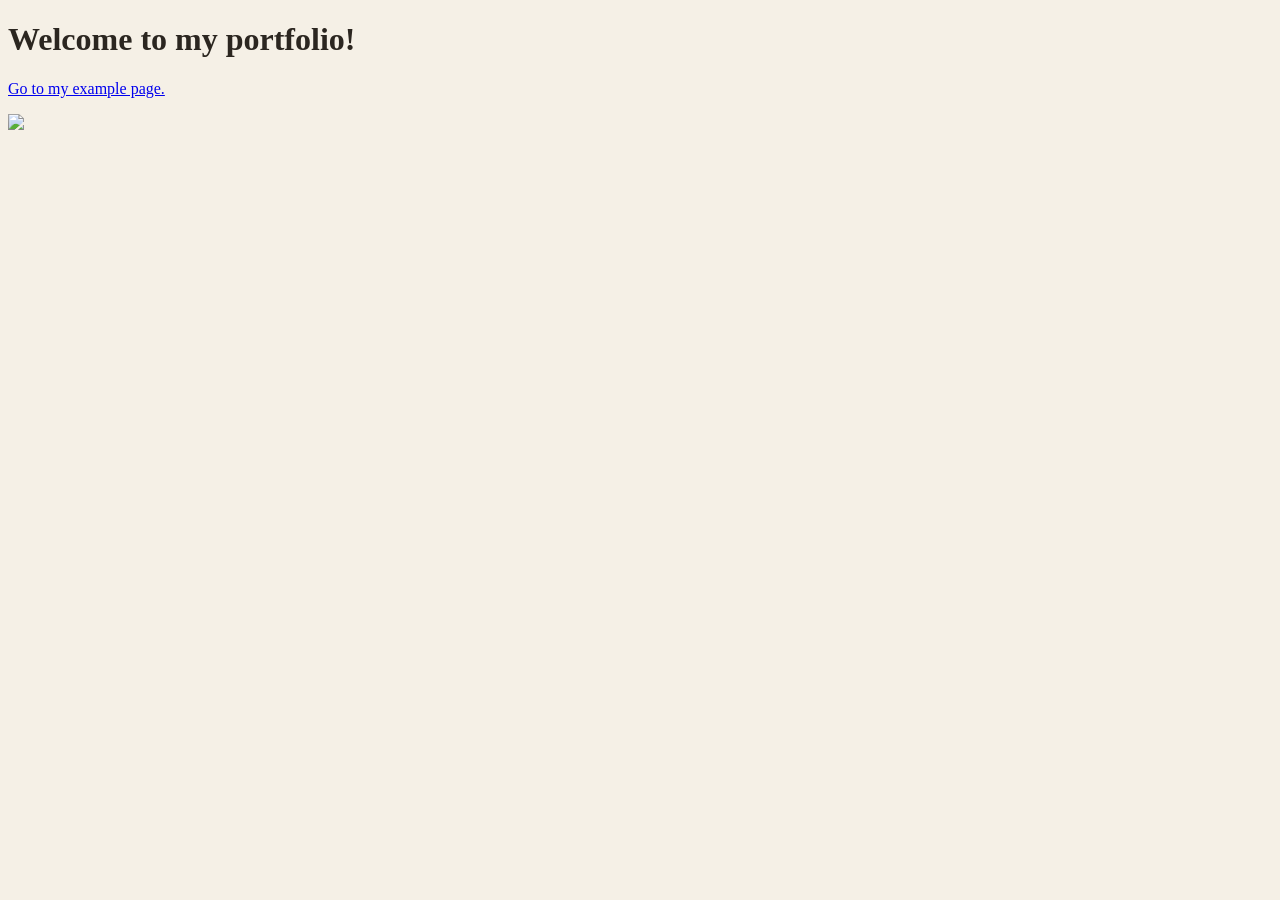
==== index.html @ 08218a7e "stuff" ====
<!DOCTYPE html>
<html>
<head>
  <title>My Portfolio</title>
  <link rel="stylesheet" href="style.css">
</head>
<body>
  <h1>Welcome to my portfolio!</h1>
  <p><a href="example copy.html">Go to my example page.</a></p>
  <img src="https://encrypted-tbn0.gstatic.com/images?q=tbn:ANd9GcQd8OmyHy-du1afcp3aZHgL0K8szAI8qv8Ty-CD_69RFw&s=10">
</body>
</html>
---- style.css ----
body {
  color: #2B2620;
  background-color: #F5F0E6;
  font-family: Georgia, serif;
}
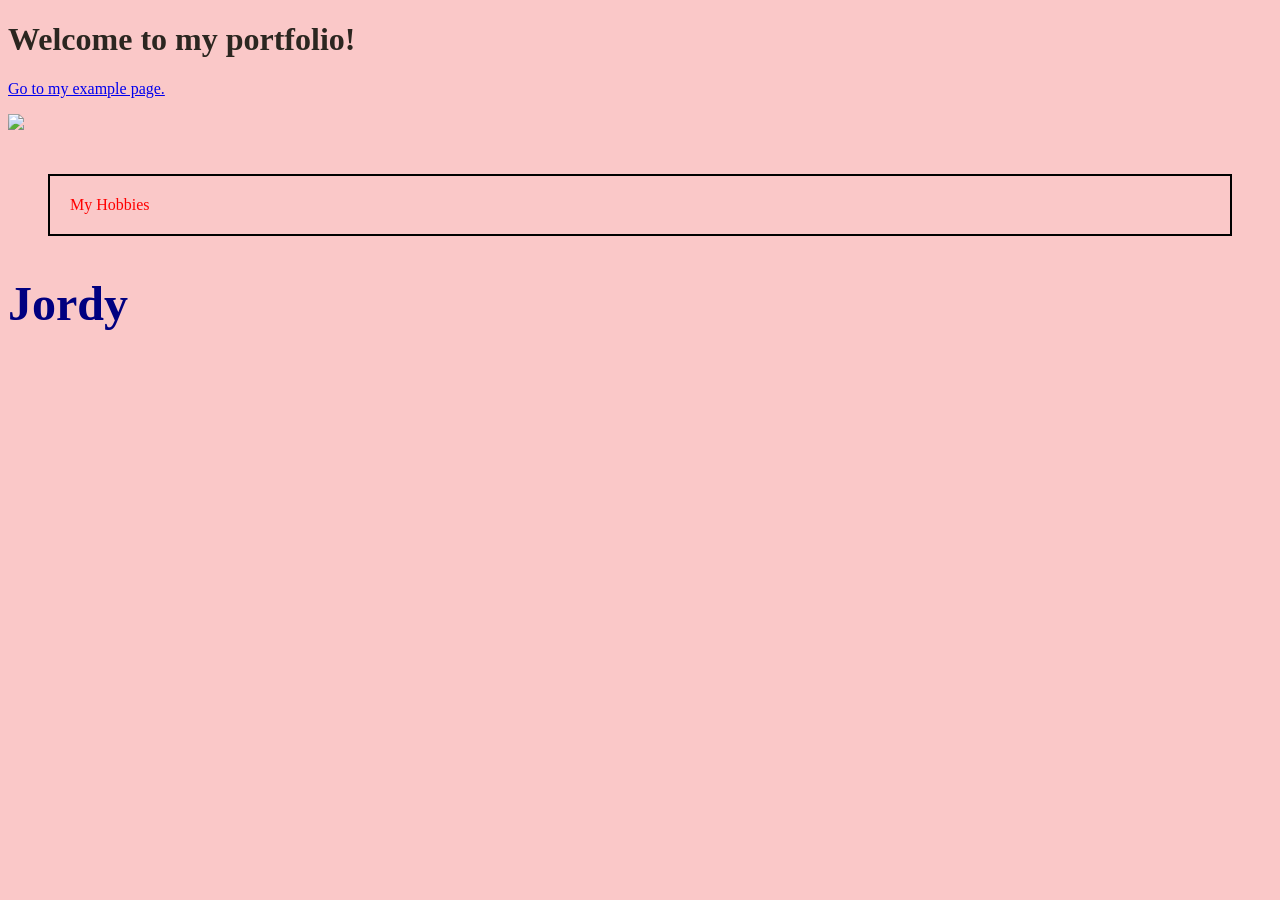
==== commit f2b6cf2c: "I changed it" ====
--- a/index.html
+++ b/index.html
@@ -8,5 +8,7 @@
   <h1>Welcome to my portfolio!</h1>
   <p><a href="example copy.html">Go to my example page.</a></p>
   <img src="https://encrypted-tbn0.gstatic.com/images?q=tbn:ANd9GcQd8OmyHy-du1afcp3aZHgL0K8szAI8qv8Ty-CD_69RFw&s=10">
+  <p class="subtitle">My Hobbies</p>
+  <h1 id="page-title">Jordy</h1>
 </body>
 </html>
--- a/style.css
+++ b/style.css
@@ -1,5 +1,18 @@
 body {
   color: #2B2620;
-  background-color: #F5F0E6;
+  background-color: #FAC8C8;
   font-family: Georgia, serif;
+  .subtitle { color: red; }
+.subtitle {
+  border: 2px solid black;
+  padding: 20px;
+  margin: 40px;
 }
+  #page-title { font-size: 48px; color: navy; }
+  #about-box {
+  width: 600px;
+margin: 0 auto;
+text-align: center;
+}
+
+}
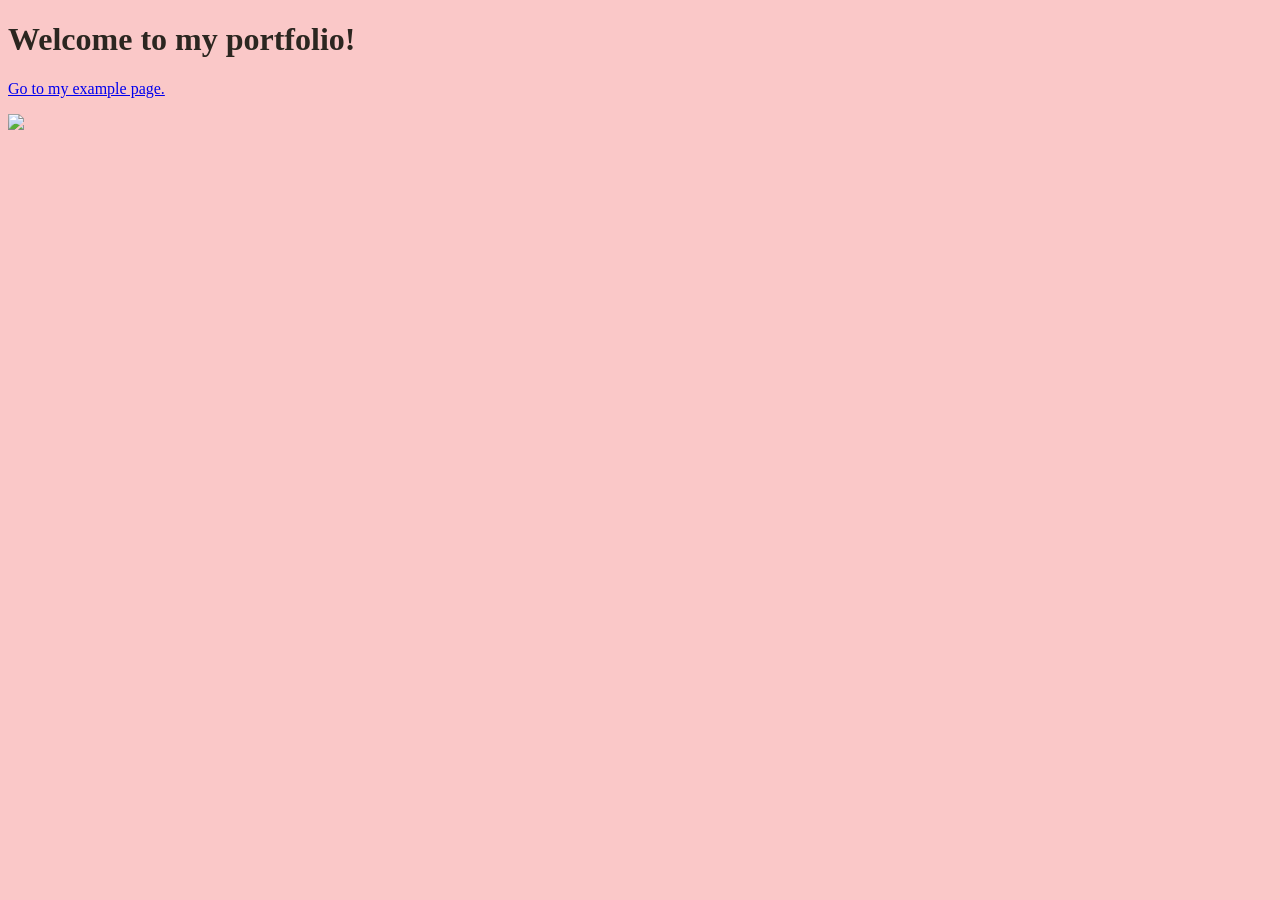
==== commit 6aec0a79: "I revert" ====
--- a/index.html
+++ b/index.html
@@ -8,7 +8,6 @@
   <h1>Welcome to my portfolio!</h1>
   <p><a href="example copy.html">Go to my example page.</a></p>
   <img src="https://encrypted-tbn0.gstatic.com/images?q=tbn:ANd9GcQd8OmyHy-du1afcp3aZHgL0K8szAI8qv8Ty-CD_69RFw&s=10">
-  <p class="subtitle">My Hobbies</p>
-  <h1 id="page-title">Jordy</h1>
+  
 </body>
 </html>
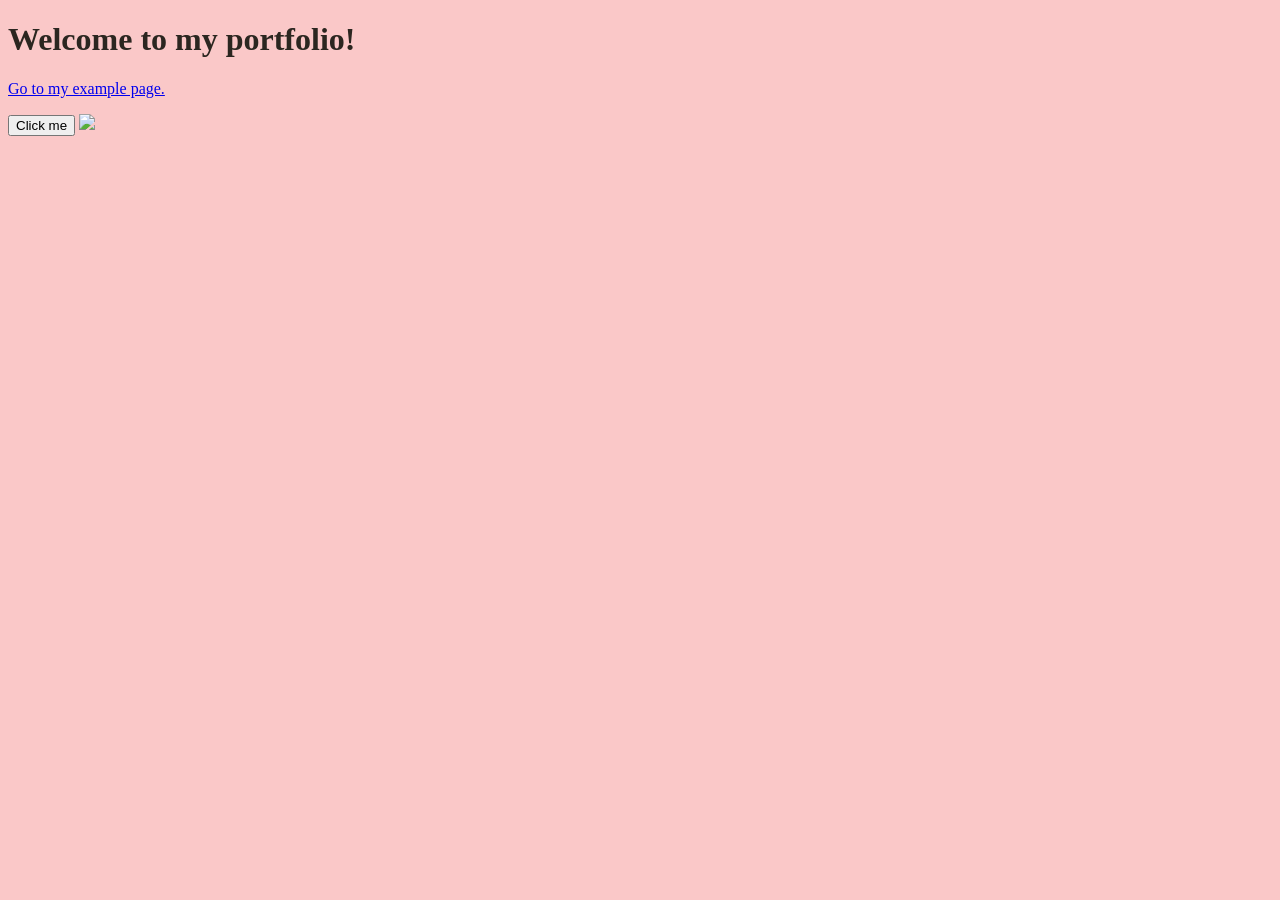
==== commit d261e30e: "click it" ====
--- a/index.html
+++ b/index.html
@@ -7,6 +7,10 @@
 <body>
   <h1>Welcome to my portfolio!</h1>
   <p><a href="example copy.html">Go to my example page.</a></p>
+  <button id="colorButton" onclick="changeColor()">
+  Click me
+</button>
+
   <img src="https://encrypted-tbn0.gstatic.com/images?q=tbn:ANd9GcQd8OmyHy-du1afcp3aZHgL0K8szAI8qv8Ty-CD_69RFw&s=10">
   
 </body>
--- a/style.css
+++ b/style.css
@@ -1,18 +1,24 @@
 body {
   color: #2B2620;
   background-color: #FAC8C8;
-  font-family: Georgia, serif;
-  .subtitle { color: red; }
-.subtitle {
+  font-family: Georgia, serif;}
+  .box { color: red; }
+.box {
   border: 2px solid black;
   padding: 20px;
   margin: 40px;
 }
-  #page-title { font-size: 48px; color: navy; }
-  #about-box {
+  #about-me { font-size: 48px; color: navy; }
+  #box {
   width: 600px;
 margin: 0 auto;
-text-align: center;
+text-align: left;
+  }
+  #profile-image {
+  padding: 15px;
 }
-
+#my-table {
+  padding: 10px;
+  border: 2px solid navy;
+  margin-bottom: 40px;
 }
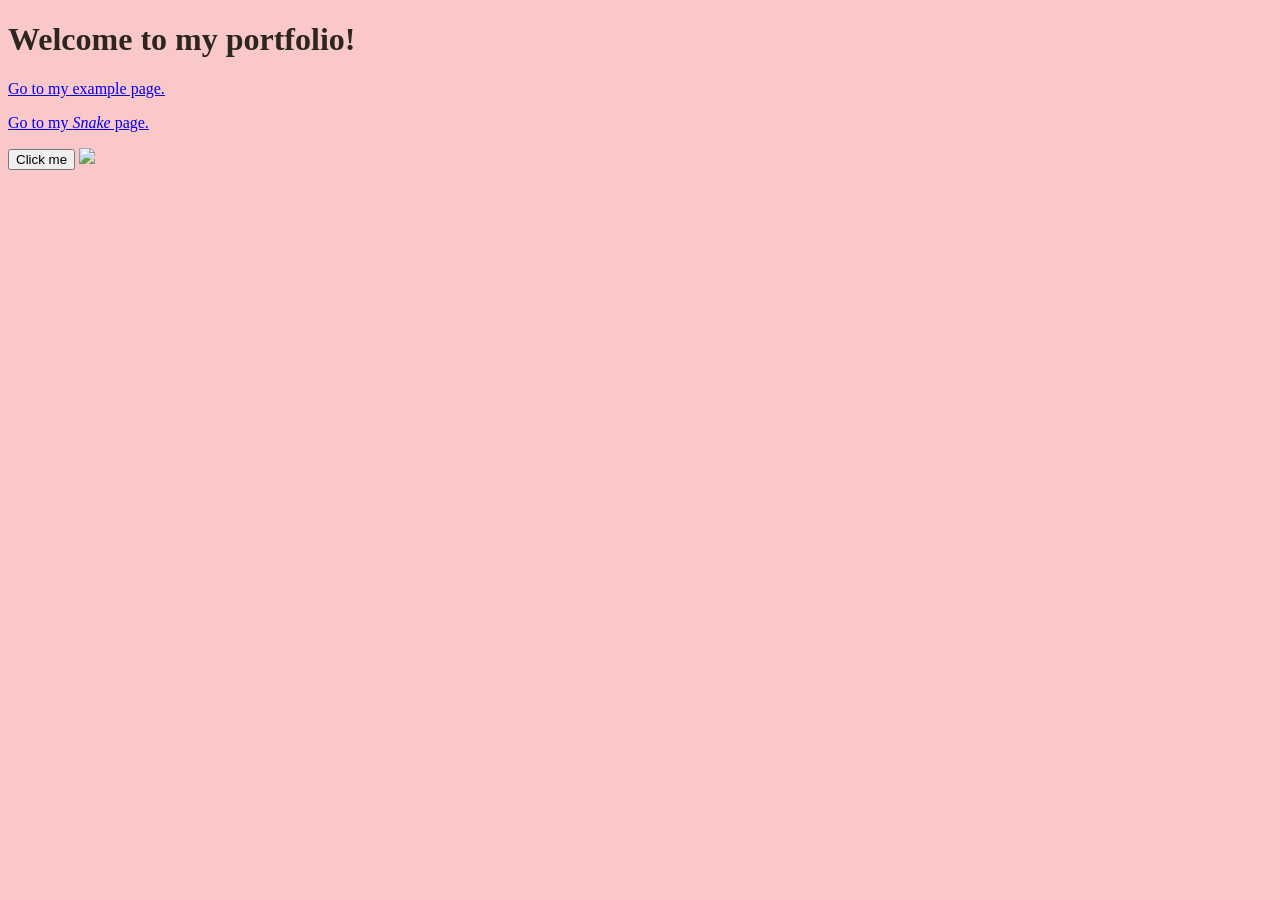
==== commit a0a5a37a: "Added getting longer by eating" ====
--- a/index.html
+++ b/index.html
@@ -7,11 +7,20 @@
 <body>
   <h1>Welcome to my portfolio!</h1>
   <p><a href="example copy.html">Go to my example page.</a></p>
-  <button id="colorButton" onclick="changeColor()">
+  <p><a href="week04-snake.html">Go to my <i>Snake</i> page.</a></p>
+  <button id="Thepushbutton" onclick="changeColor()">
   Click me
 </button>
 
   <img src="https://encrypted-tbn0.gstatic.com/images?q=tbn:ANd9GcQd8OmyHy-du1afcp3aZHgL0K8szAI8qv8Ty-CD_69RFw&s=10">
   
 </body>
+<script>
+  function changeColor() {
+    var myButton = document.getElementById("Thepushbutton");
+    myButton.style.backgroundColor = "purple";
+  }
+
+</script>
+
 </html>
